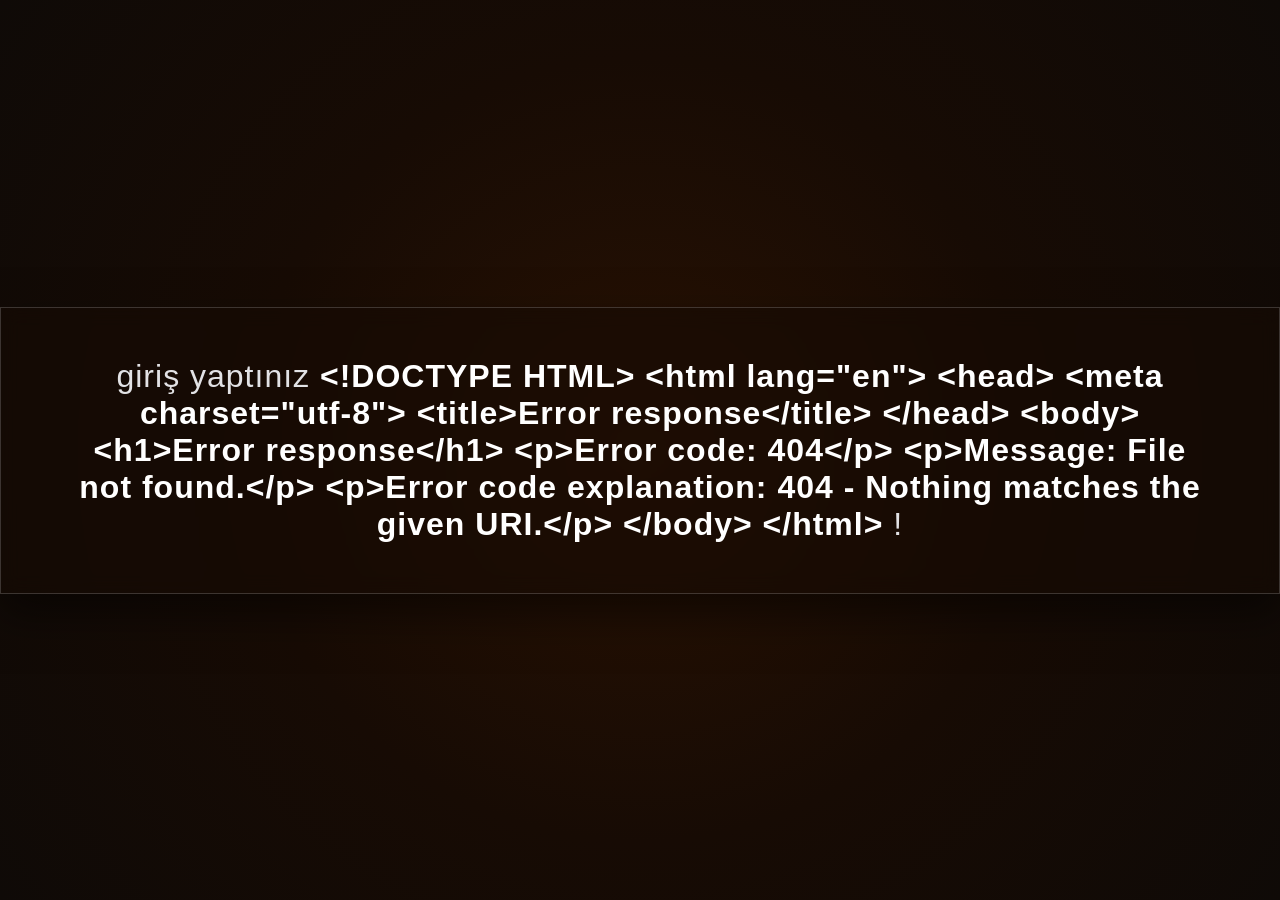
==== kgm-mock-web-app/src/main/resources/static/verified.html @ c363c1f6 "login test" ====
<!DOCTYPE html>
<html lang="en">
<head>
    <meta charset="UTF-8">
    <meta name="viewport" content="width=device-width, initial-scale=1.0">
    <title>Verified</title>
    <style>
        * {
            margin: 0;
            padding: 0;
            box-sizing: border-box;
            font-family: -apple-system, BlinkMacSystemFont, "Segoe UI", Roboto, sans-serif;
        }

        body {
            background-color: #0f0a07;
            color: #ffffff;
            height: 100vh;
            display: flex;
            justify-content: center;
            align-items: center;
            background: radial-gradient(circle at 50% 50%, #291203 0%, #170b04 50%, #0f0a07 100%);
        }

        .welcome-card {
            border: 1px solid rgba(226, 226, 229, 0.2);
            padding: 50px 70px;
            text-align: center;
            background: rgba(23, 11, 4, 0.6);
            backdrop-filter: blur(10px);
            box-shadow: 0 20px 40px rgba(0, 0, 0, 0.5);
        }

        .welcome-title {
            font-size: 2rem;
            font-weight: 400;
            letter-spacing: 1px;
            color: #e2e2e5;
        }

        .welcome-name {
            font-weight: 700;
            color: #ffffff;
        }
    </style>
</head>
<body>

    <div class="welcome-card">
        <h1 class="welcome-title">giriş yaptınız <span class="welcome-name" id="userName">İsim</span>!</h1>
    </div>

    <script>
        // Sayfa yüklendiğinde oturum açan kullanıcının ismini API'den çeker
        window.addEventListener('DOMContentLoaded', () => {
            fetch('/api/user-info')
                .then(response => response.text())
                .then(name => {
                    if (name && name.trim() !== '') {
                        document.getElementById('userName').textContent = name;
                    } else {
                        window.location.href = '/index.html';
                    }
                })
                .catch(() => {
                    window.location.href = '/index.html';
                });
        });
    </script>
</body>
</html>
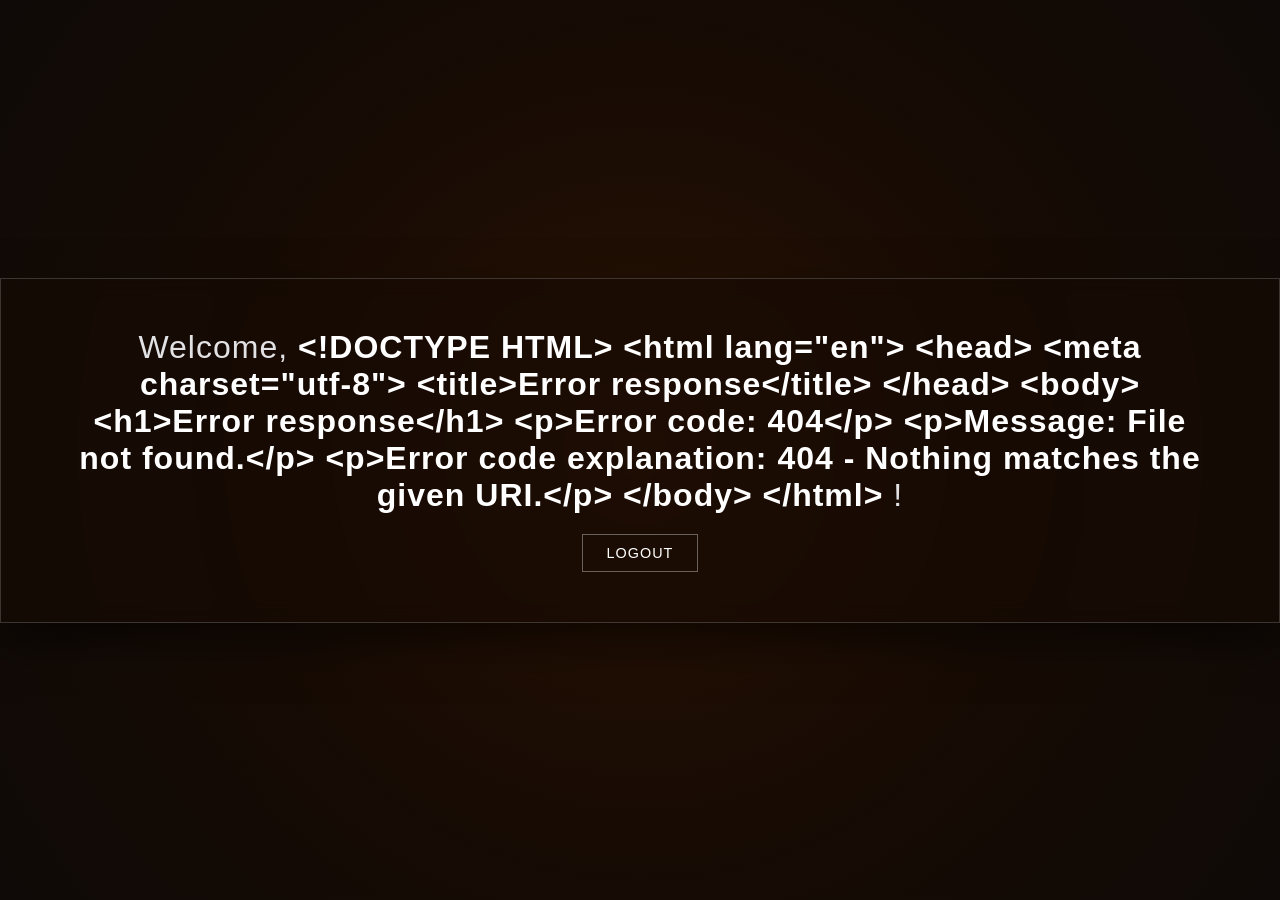
==== commit de82f589: "logout" ====
--- a/kgm-mock-web-app/src/main/resources/static/verified.html
+++ b/kgm-mock-web-app/src/main/resources/static/verified.html
@@ -29,6 +29,10 @@
             background: rgba(23, 11, 4, 0.6);
             backdrop-filter: blur(10px);
             box-shadow: 0 20px 40px rgba(0, 0, 0, 0.5);
+            display: flex;
+            flex-direction: column;
+            align-items: center;
+            gap: 20px;
         }
 
         .welcome-title {
@@ -42,16 +46,35 @@
             font-weight: 700;
             color: #ffffff;
         }
+
+        .btn-logout {
+            padding: 10px 24px;
+            background: transparent;
+            border: 1px solid rgba(226, 226, 229, 0.4);
+            color: #ffffff;
+            cursor: pointer;
+            font-size: 0.9rem;
+            letter-spacing: 1px;
+            text-transform: uppercase;
+            text-decoration: none;
+            transition: all 0.3s ease;
+        }
+
+        .btn-logout:hover {
+            background: #ffffff;
+            color: #0f0a07;
+        }
     </style>
 </head>
 <body>
 
     <div class="welcome-card">
-        <h1 class="welcome-title">giriş yaptınız <span class="welcome-name" id="userName">İsim</span>!</h1>
+        <h1 class="welcome-title">Welcome, <span class="welcome-name" id="userName">User</span>!</h1>
+        <a href="/logout" class="btn-logout">Logout</a>
     </div>
 
     <script>
-        // Sayfa yüklendiğinde oturum açan kullanıcının ismini API'den çeker
+        // Fetch logged-in user info when the DOM content is loaded
         window.addEventListener('DOMContentLoaded', () => {
             fetch('/api/user-info')
                 .then(response => response.text())
@@ -59,6 +82,7 @@
                     if (name && name.trim() !== '') {
                         document.getElementById('userName').textContent = name;
                     } else {
+                        // Redirect unauthenticated users to the index page
                         window.location.href = '/index.html';
                     }
                 })
